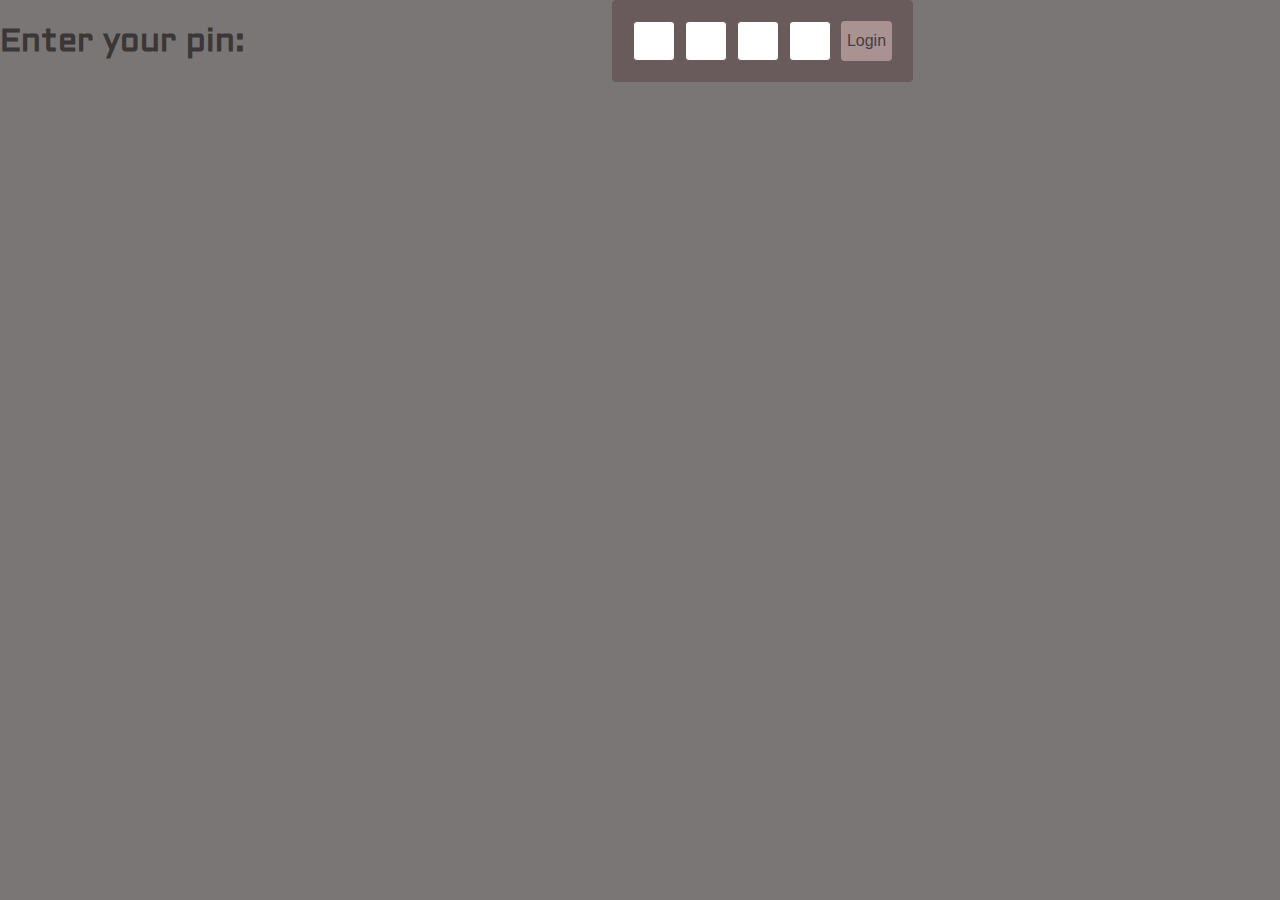
==== index.html @ 14790c2b "Style updates" ====
<!DOCTYPE html>
<html>
<head>
	<title>guychwalker-home</title>
    <link rel="stylesheet" type="text/css" href="./style.css">
	<link href='https://fonts.googleapis.com/css?family=Aldrich' rel='stylesheet'>
</head>
<body>
	<h1>Enter your pin:</h1>
	<form action="/login" method="POST">
		<input type="password" name="pin1" maxlength="1" required>
		<input type="password" name="pin2" maxlength="1" required>
		<input type="password" name="pin3" maxlength="1" required>
		<input type="password" name="pin4" maxlength="1" required>
		<input type="submit" value="Login">
	</form>
    <script src="login.js"></script>
</body>
</html>
---- style.css ----
body {
	font-family: 'Aldrich', sans-serif;
	margin: 0;
	padding: 0;
	background-color: #7a7676;
	display: flex;
	justify-content: center;
	align-items: center;
  }

h1 {
	text-align: center;
	margin: 20px 0;
	color: #3b3737;
}

form {
	max-width: 300px;
	margin: 0 auto;
	padding: 20px;
	background-color: #695b5b;
	border: 1px solid #695b5b;
	border-radius: 4px;
	display: flex;
	flex-wrap: nowrap;
	justify-content: space-between;
  }

  form input[type="password"] {
	height: 40px;
	width: 20px;
	max-width: 100%;
	padding: 0 20px;
	font-size: 16px;
	border: 1px solid #695b5b;
	border-radius: 4px;
	margin-right: 10px;
	box-sizing: border-box;
  }

form input[type="submit"] {
	width: 100%;
	height: 40px;
	font-size: 16px;
	background-color: #a89292;
	color: #463d3d;
	border: 0;
	border-radius: 4px;
	cursor: pointer;
}

form input[type="submit"]:hover {
	background-color: #695b5b;
}
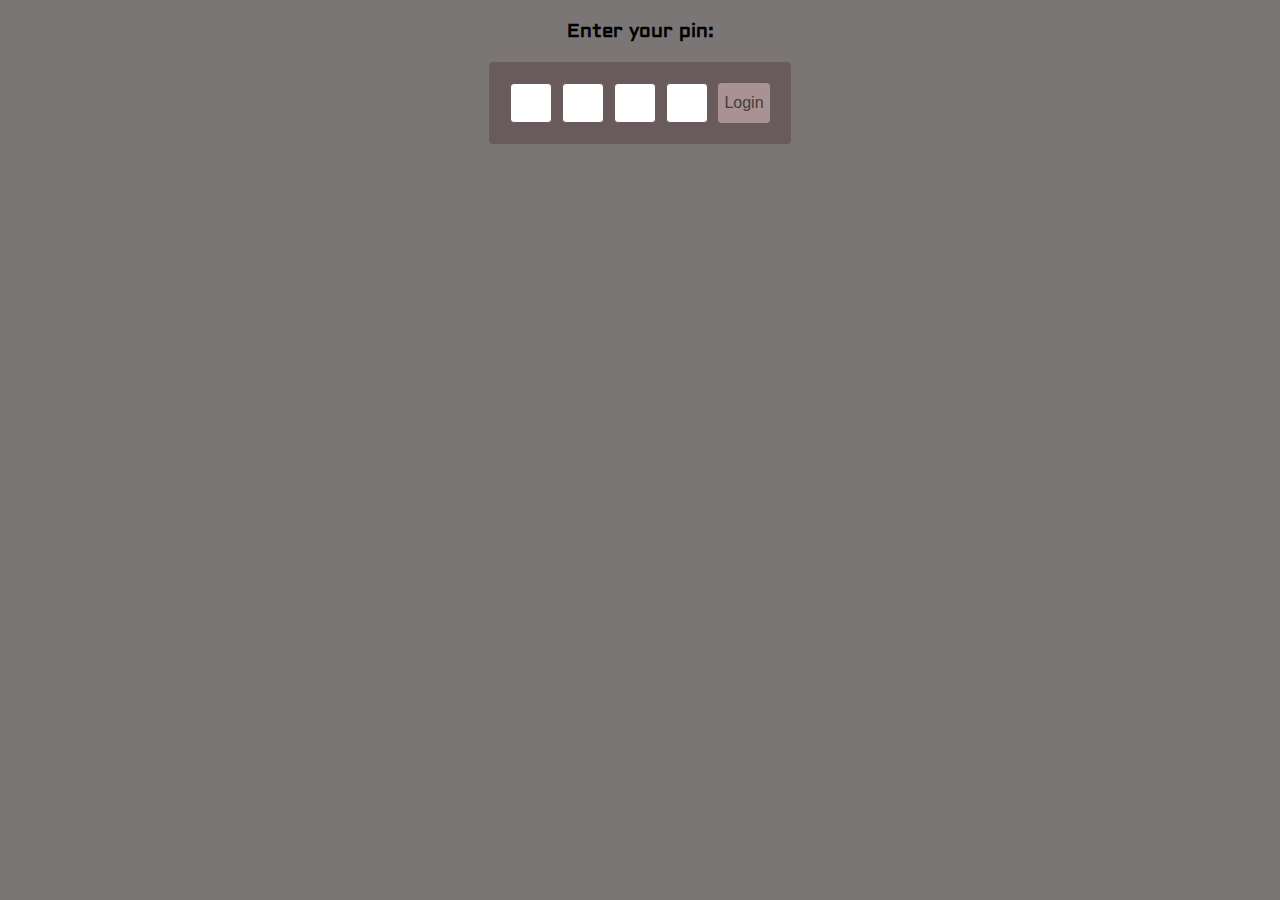
==== commit 3eef8f26: "header changes" ====
--- a/index.html
+++ b/index.html
@@ -6,7 +6,7 @@
 	<link href='https://fonts.googleapis.com/css?family=Aldrich' rel='stylesheet'>
 </head>
 <body>
-	<h1>Enter your pin:</h1>
+	<h3>Enter your pin:</h3>
 	<form action="/login" method="POST">
 		<input type="password" name="pin1" maxlength="1" required>
 		<input type="password" name="pin2" maxlength="1" required>
--- a/style.css
+++ b/style.css
@@ -4,7 +4,7 @@
 	padding: 0;
 	background-color: #7a7676;
 	display: flex;
-	justify-content: center;
+	flex-direction: column;
 	align-items: center;
   }
 
@@ -31,7 +31,7 @@
 	width: 20px;
 	max-width: 100%;
 	padding: 0 20px;
-	font-size: 16px;
+	font-size: 10px;
 	border: 1px solid #695b5b;
 	border-radius: 4px;
 	margin-right: 10px;
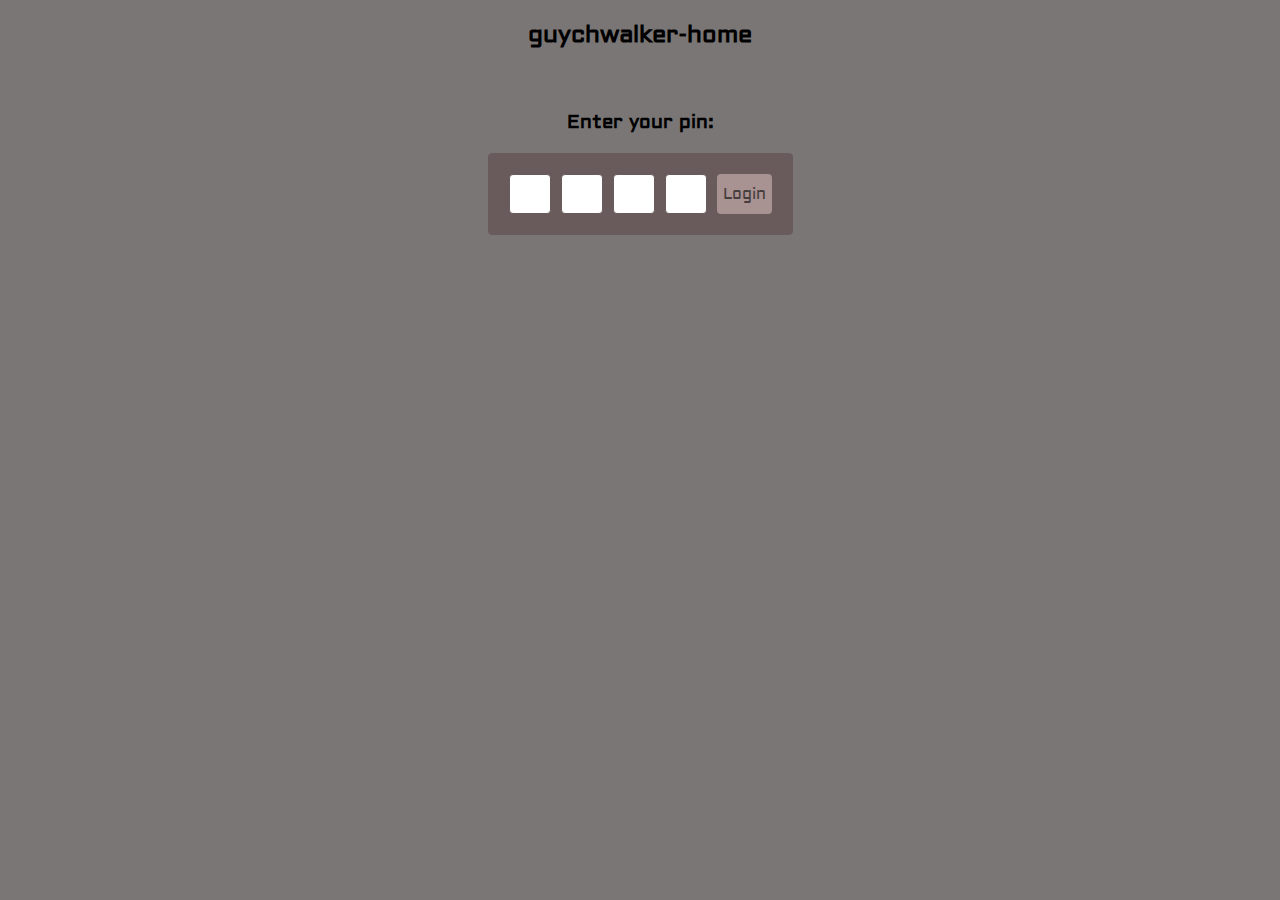
==== commit 75c7e80d: "style" ====
--- a/index.html
+++ b/index.html
@@ -6,6 +6,8 @@
 	<link href='https://fonts.googleapis.com/css?family=Aldrich' rel='stylesheet'>
 </head>
 <body>
+	<h2>guychwalker-home</h2>
+	<br>
 	<h3>Enter your pin:</h3>
 	<form action="/login" method="POST">
 		<input type="password" name="pin1" maxlength="1" required>
--- a/style.css
+++ b/style.css
@@ -11,7 +11,7 @@
 h1 {
 	text-align: center;
 	margin: 20px 0;
-	color: #3b3737;
+	color: #584f4f;
 }
 
 form {
@@ -31,7 +31,7 @@
 	width: 20px;
 	max-width: 100%;
 	padding: 0 20px;
-	font-size: 10px;
+	font-size: 5px;
 	border: 1px solid #695b5b;
 	border-radius: 4px;
 	margin-right: 10px;
@@ -42,6 +42,7 @@
 	width: 100%;
 	height: 40px;
 	font-size: 16px;
+	font-family: 'Aldrich';
 	background-color: #a89292;
 	color: #463d3d;
 	border: 0;
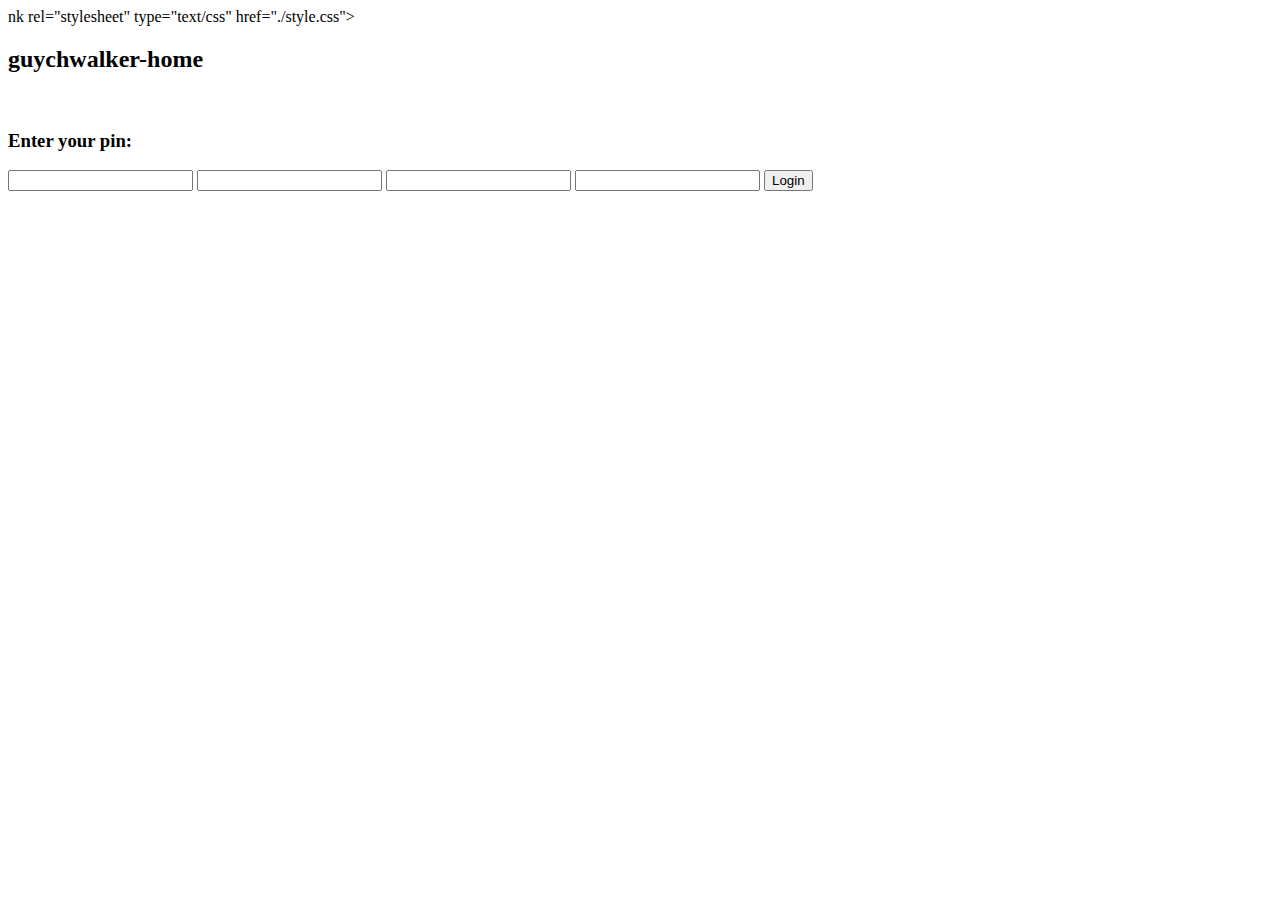
==== commit 8f1a50cd: "new login page" ====
--- a/index.html
+++ b/index.html
@@ -1,8 +1,8 @@
-<!DOCTYPE html>
+
+	<title>guychwalker-home</title>
+    <li<!DOCTYPE html>
 <html>
-<head>
-	<title>guychwalker-home</title>
-    <link rel="stylesheet" type="text/css" href="./style.css">
+<head>nk rel="stylesheet" type="text/css" href="./style.css">
 	<link href='https://fonts.googleapis.com/css?family=Aldrich' rel='stylesheet'>
 </head>
 <body>
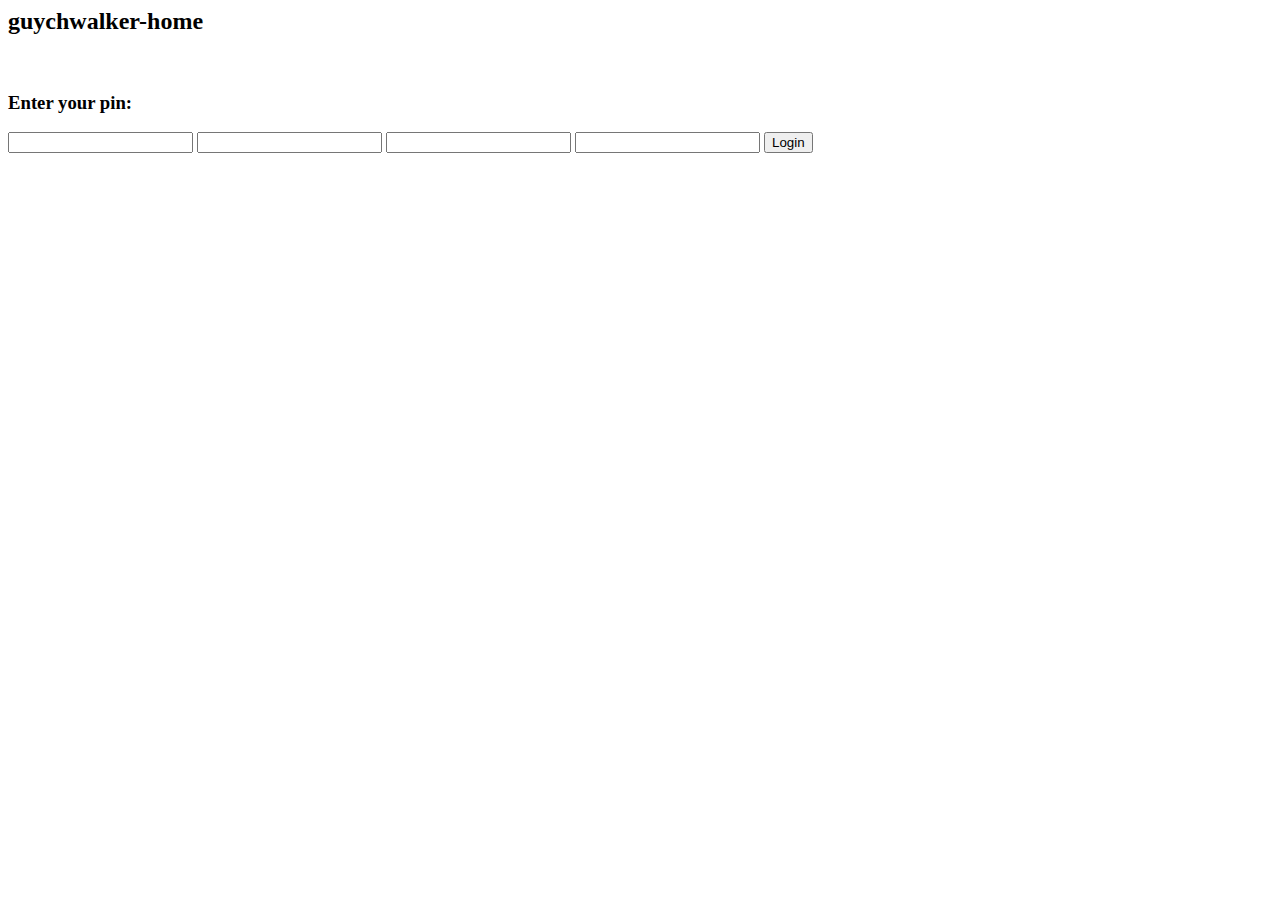
==== commit 69e5d750: "style revert and removal of login" ====
--- a/index.html
+++ b/index.html
@@ -2,8 +2,8 @@
 	<title>guychwalker-home</title>
     <li<!DOCTYPE html>
 <html>
-<head>nk rel="stylesheet" type="text/css" href="./style.css">
-	<link href='https://fonts.googleapis.com/css?family=Aldrich' rel='stylesheet'>
+<head>
+	<link href='https://fonts.googleapis.com/css?family=Aldrich' rel='stylesheet' type="text/css" href="./style.css">
 </head>
 <body>
 	<h2>guychwalker-home</h2>
--- a/style.css
+++ b/style.css
@@ -0,0 +1,56 @@
+body {
+	font-family: 'Aldrich', sans-serif;
+	margin: 0;
+	padding: 0;
+	background-color: #7a7676;
+	display: flex;
+	flex-direction: column;
+	align-items: center;
+  }
+
+h1 {
+	text-align: center;
+	margin: 20px 0;
+	color: #584f4f;
+}
+
+form {
+	max-width: 300px;
+	margin: 0 auto;
+	padding: 20px;
+	background-color: #695b5b;
+	border: 1px solid #695b5b;
+	border-radius: 4px;
+	display: flex;
+	flex-wrap: nowrap;
+	justify-content: space-between;
+  }
+
+  form input[type="password"] {
+	height: 40px;
+	width: 20px;
+	max-width: 100%;
+	padding: 0 20px;
+	font-size: 5px;
+	border: 1px solid #7a7676;
+	border-radius: 1px;
+	margin-right: 10px;
+	box-sizing: border-box;
+	background-color: #7a7676;
+  }
+
+form input[type="submit"] {
+	width: 100%;
+	height: 40px;
+	font-size: 16px;
+	font-family: 'Aldrich';
+	background-color: #a89292;
+	color: #463d3d;
+	border: 0;
+	border-radius: 4px;
+	cursor: pointer;
+}
+
+form input[type="submit"]:hover {
+	background-color: #7a7676;
+}
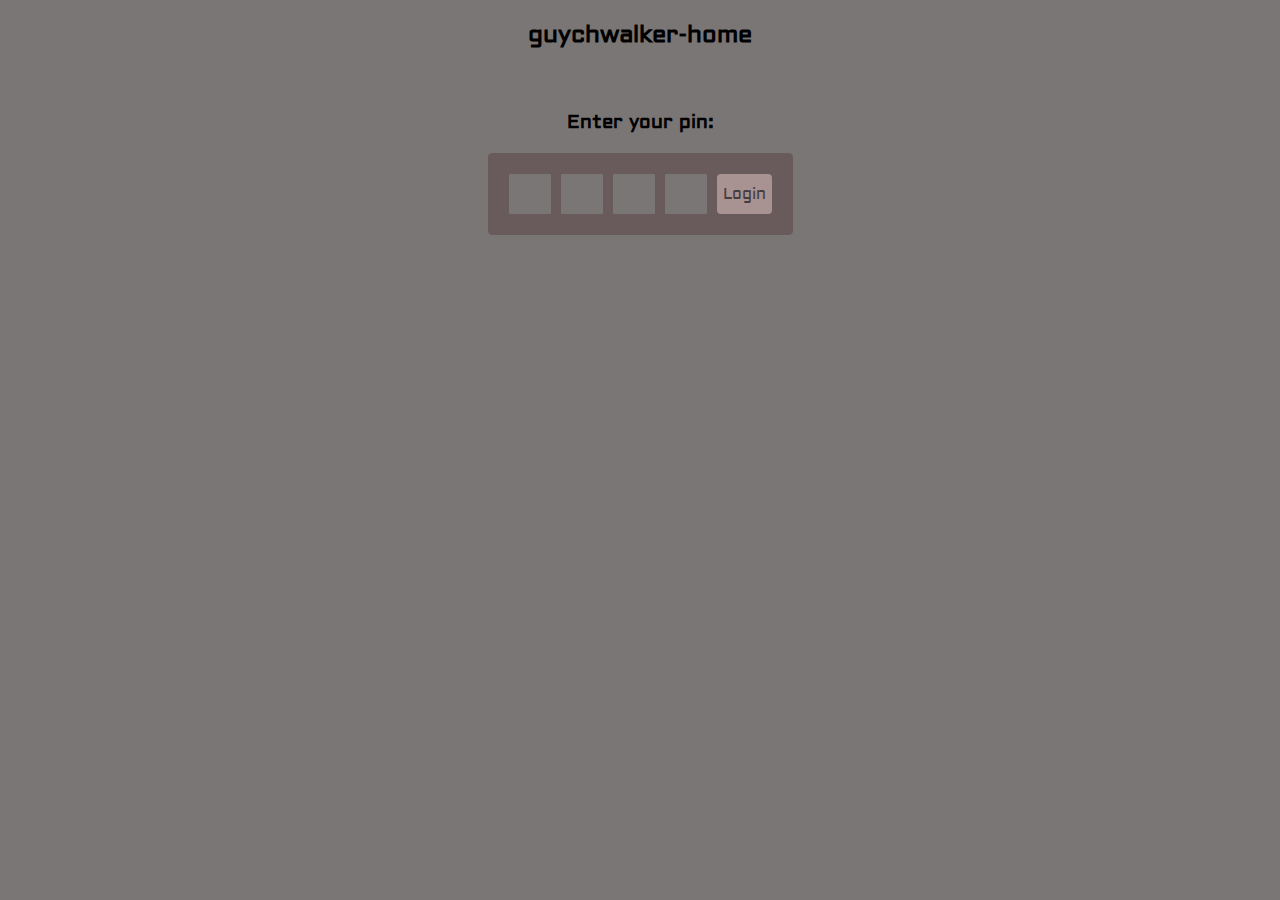
==== commit a1d2c9df: "html updates" ====
--- a/index.html
+++ b/index.html
@@ -1,10 +1,12 @@
 
-	<title>guychwalker-home</title>
-    <li<!DOCTYPE html>
+<title>guychwalker-home</title>
+<!DOCTYPE html>
 <html>
-<head>
-	<link href='https://fonts.googleapis.com/css?family=Aldrich' rel='stylesheet' type="text/css" href="./style.css">
-</head>
+	<head>
+		<title>guychwalker-home</title>
+		<link rel="stylesheet" type="text/css" href="./style.css">
+		<link href='https://fonts.googleapis.com/css?family=Aldrich' rel='stylesheet'>
+	</head>
 <body>
 	<h2>guychwalker-home</h2>
 	<br>
